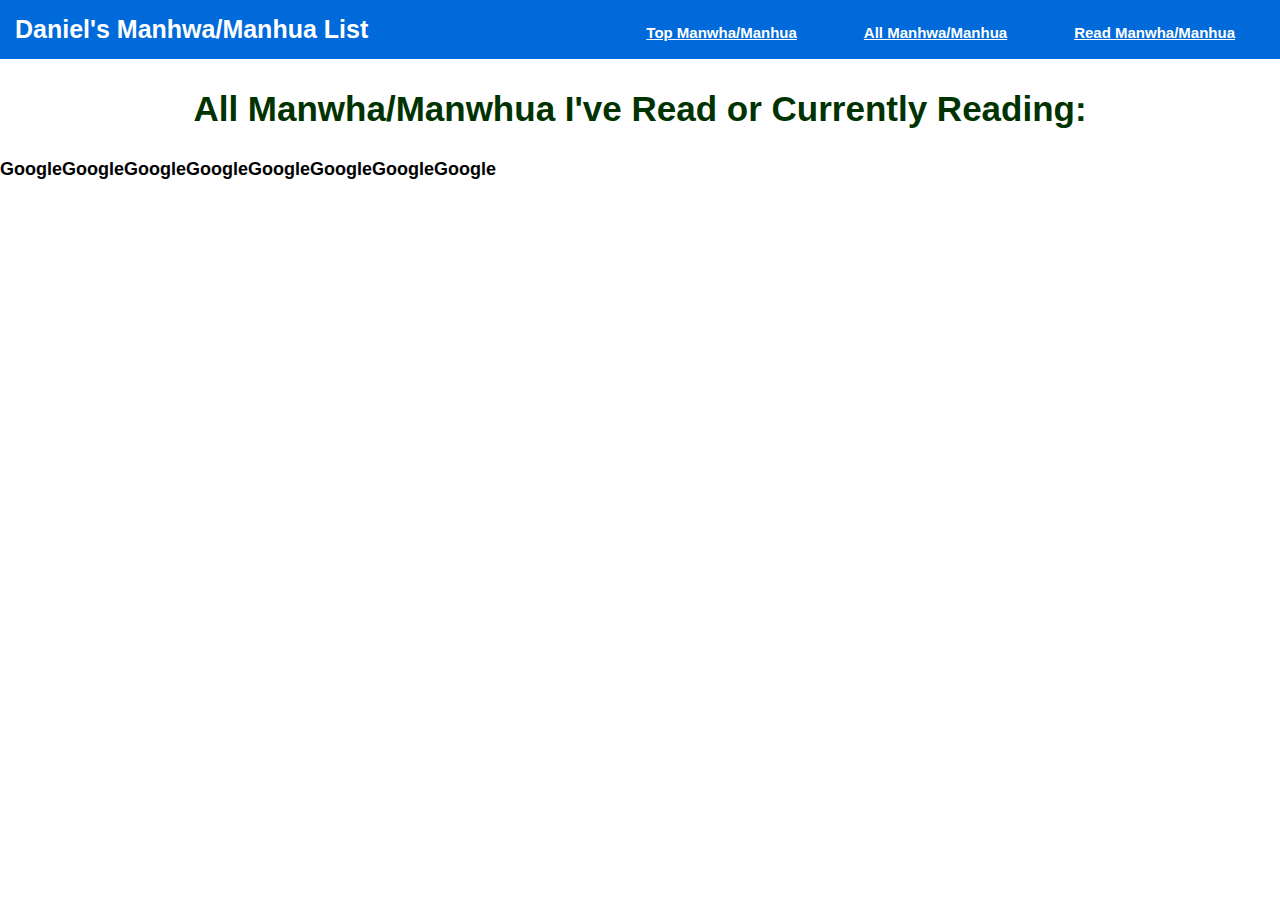
==== allmanwha.html @ 85f61366 "First Commit" ====
<!DOCTYPE html>
<html lang="en">
<head>
    <meta charset="UTF-8">
    <meta http-equiv="X-UA-Compatible" content="IE=edge">
    <meta name="viewport" content="width=device-width, initial-scale=1.0">
    <link rel="stylesheet" href="./styles.css">
    <title>All Manwha/Manhua</title>
</head>
<body>

    <!-- This is standard for all pages -->
    <h1 class="Title">
        <a class="Homepage link" href="./index.html">
            Daniel's Manhwa/Manhua List
        </a>
        <div class="wrapper">
            <span><a class="link" href="./topmanwha.html">Top Manwha/Manhua</a></span>
            <span><a class="link" href="./allmanwha.html">All Manhwa/Manhua</a></span>
            <span><a class="link" href="./readmanwha.html">Read Manwha/Manhua</a></span>
        </div>
    </h1>
    <!-- This is standard for all pages -->

    <h2 class="SubTitle">All Manwha/Manwhua I've Read or Currently Reading: </h2>
    <ul>
        <li><a class="ListItem" href="https://www.google.com">Google</a></li>
        <li><a class="ListItem" href="https://www.google.com">Google</a></li>
        <li><a class="ListItem" href="https://www.google.com">Google</a></li>
        <li><a class="ListItem" href="https://www.google.com">Google</a></li>
        <li><a class="ListItem" href="https://www.google.com">Google</a></li>
        <li><a class="ListItem" href="https://www.google.com">Google</a></li>
        <li><a class="ListItem" href="https://www.google.com">Google</a></li>
        <li><a class="ListItem" href="https://www.google.com">Google</a></li>
    </ul>
</body>
</html>
---- styles.css ----
/* http://meyerweb.com/eric/tools/css/reset/ 
   v2.0 | 20110126
   License: none (public dom    ain)
   RESET CSS CODE
*/
html {
    box-sizing: border-box;
}

*, *::before, *::after {
    box-sizing: inherit;
    color: black;
    background-color: white;
    font-family: Arial, Geneva, Tahoma, sans-serif;
    line-height: normal;
}

html, body, div, span, applet, object, iframe,
h1, h2, h3, h4, h5, h6, p, blockquote, pre,
a, abbr, acronym, address, big, cite, code,
del, dfn, em, img, ins, kbd, q, s, samp,
small, strike, strong, sub, sup, tt, var,
b, u, i, center,
dl, dt, dd, ol, ul, li,
fieldset, form, label, legend,
table, caption, tbody, tfoot, thead, tr, th, td,
article, aside, canvas, details, embed, 
figure, figcaption, footer, header, hgroup, 
menu, nav, output, ruby, section, summary,
time, mark, audio, video {
	margin: 0;
	padding: 0;
	border: 0;
	font-size: 100%;
	vertical-align: baseline;
}
/* HTML5 display-role reset for older browsers */
article, aside, details, figcaption, figure, 
footer, header, hgroup, menu, nav, section {
	display: block;
}
body {
	line-height: 1;
}
ol, ul {
	list-style: none;
}
blockquote, q {
	quotes: none;
}
blockquote:before, blockquote:after,
q:before, q:after {
	content: '';
	content: none;
}
table {
	border-collapse: collapse;
	border-spacing: 0;
}

/*-----------------------------------------------------------------------------------------*/
/*------------------------------------ My Edits -------------------------------------------*/
/*-----------------------------------------------------------------------------------------*/

.Title,
.SubTitle,
.ListItem {
    font-weight: bold;
}

.Title {
    padding: 15px;
    width: 100%;
    display: inline-block;
    color: white;
    background-color:rgb(0, 106, 218);
    font-size: 25px;
}
.Title .Homepage {
    text-decoration: none;
}

.SubTitle {
    color: rgb(0, 51, 0);
    font-size: 35px;
    margin: 0px;
    width: 100%;
    display: inline-block;
    padding: 30px;
    text-align: center;
}

.wrapper {
    width: auto;
    float: right;
    padding: 0px;
    text-align:justify; 
}

.wrapper span {
    display: inline-block;
    font-size: 15px;
    margin-inline: 30px;
}

a,
.wrapper span,
.wrapper {
    background-color: inherit;
    color: white;
}

span:hover {
    transform: scale3d(1.05, 1.05, 1.05);
}

ol, ul {
    display: flex;
}

ol {
    list-style-type: decimal;
}

div ol {
    display: block;
    width: fit-content;
    margin: 20px;
    margin-top: -25px;
    margin-bottom: 10px;
    padding: 20px;
}

.LInopictures {
    display: block;
    padding: 10px;
    font-size: 25px;
    color: black
}

.boxwithpicture,
.pictureandwords {
    list-style-position: inside;
    text-align: center;
    width: 100%;
    padding: 0px;
    background-color: lightgray;
}

.boxwithpicture {
    padding: 20px;
    background-color: lightgray;
}

.ListItem:hover,
.LInopictures:hover {
    color:rgb(0, 106, 218);
}

.pictureandwords:hover {
    transform: scale3d(1.03, 1.03, 1.03);
}

span,
.pictureandwords,
.LInopictures {
    transition: transform 300ms ease-in-out 20ms;
}

.ListItem {
    color: black;
    font-size: 18px;
    text-decoration: none;
}

/* Image Stuff */

img {
    height: 400px;
    width: 250px;
}

/* Image Stuff */

#othertitle {
    margin: 20px;
    margin-top: 70px;
    text-decoration: underline solid;
    font-size: 40px;
}
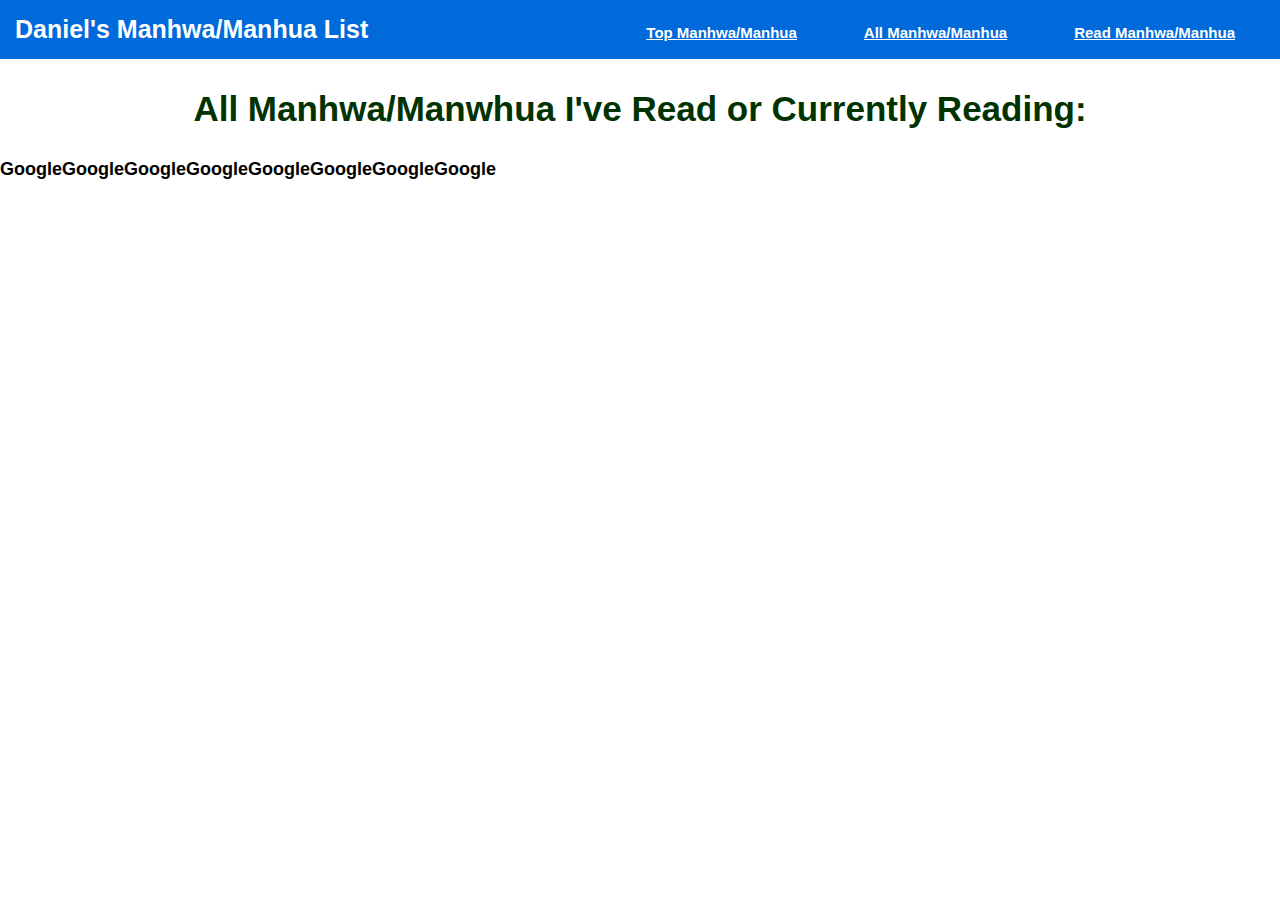
==== commit 5ee52d67: "2nd Commit" ====
--- a/allmanwha.html
+++ b/allmanwha.html
@@ -5,7 +5,7 @@
     <meta http-equiv="X-UA-Compatible" content="IE=edge">
     <meta name="viewport" content="width=device-width, initial-scale=1.0">
     <link rel="stylesheet" href="./styles.css">
-    <title>All Manwha/Manhua</title>
+    <title>All Manhwa/Manhua</title>
 </head>
 <body>
 
@@ -15,14 +15,14 @@
             Daniel's Manhwa/Manhua List
         </a>
         <div class="wrapper">
-            <span><a class="link" href="./topmanwha.html">Top Manwha/Manhua</a></span>
-            <span><a class="link" href="./allmanwha.html">All Manhwa/Manhua</a></span>
-            <span><a class="link" href="./readmanwha.html">Read Manwha/Manhua</a></span>
+            <span><a class="link" href="./topmanhwa.html">Top Manhwa/Manhua</a></span>
+            <span><a class="link" href="./allmanhwa.html">All Manhwa/Manhua</a></span>
+            <span><a class="link" href="./readmanhwa.html">Read Manhwa/Manhua</a></span>
         </div>
     </h1>
     <!-- This is standard for all pages -->
 
-    <h2 class="SubTitle">All Manwha/Manwhua I've Read or Currently Reading: </h2>
+    <h2 class="SubTitle">All Manhwa/Manwhua I've Read or Currently Reading: </h2>
     <ul>
         <li><a class="ListItem" href="https://www.google.com">Google</a></li>
         <li><a class="ListItem" href="https://www.google.com">Google</a></li>
